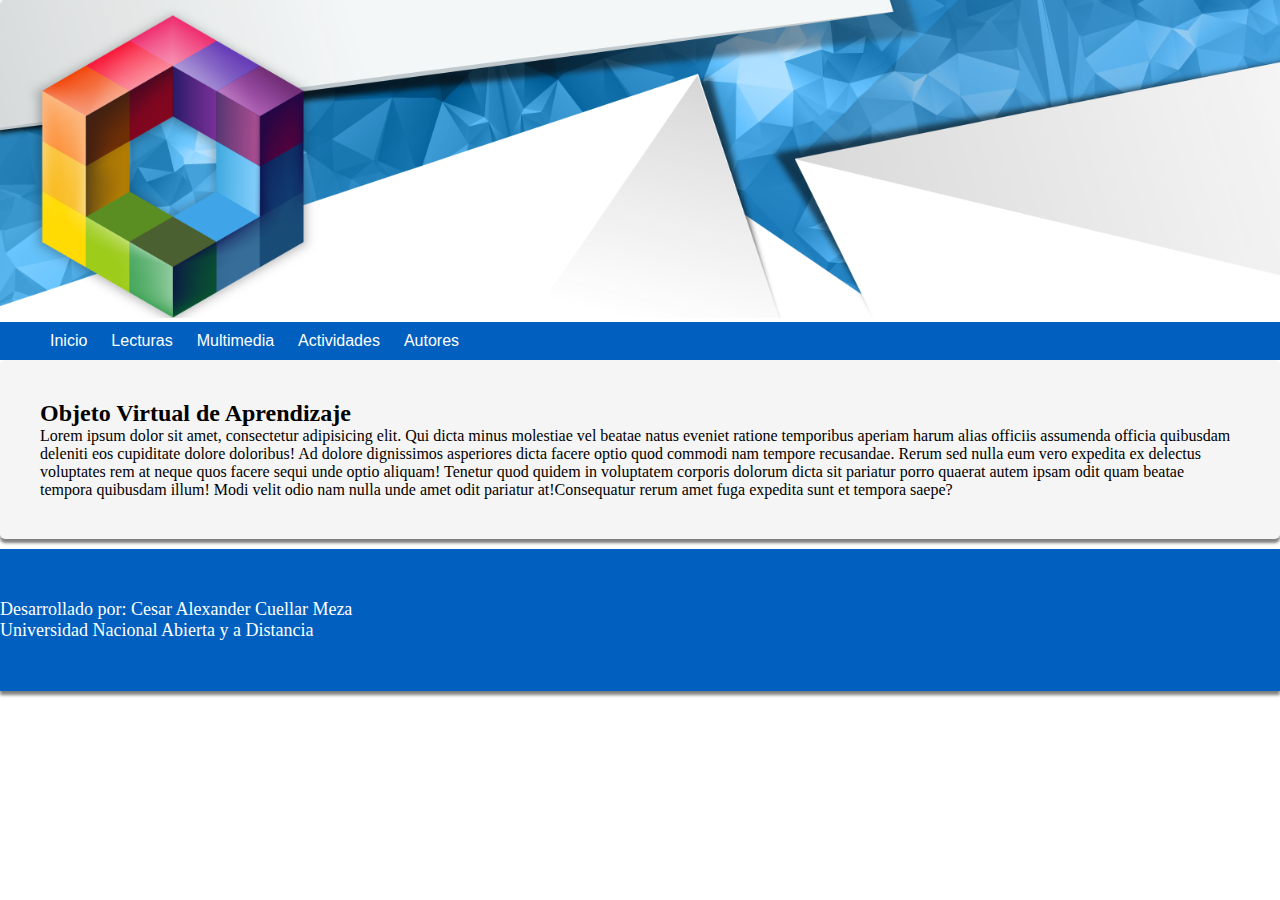
==== index.html @ 1b819544 "Initial commit" ====
<!DOCTYPE html>
<html lang="es" class="no-js">
<head>
    <meta charset="UTF-8">
    <meta name="viewport" content="width=device-width, initial-scale=1.0">
    <meta http-equiv="X-UA-Compatible" content="ie=edge">
    <link rel="stylesheet" href="estilos/estilo.css">
    <script src="js/modernizr-custom.js"></script>
    <title>O.V.I Unidad 2</title>
</head>

<body>
    <div id="contenedor">
        <header>
            <div>
                <a href="#"><img src="img/ECBTI-1.png"></a>
            </div>

        </header>
        <nav id="navegacion">
            <ul>
                <li><a href="index.html">Inicio</a></li>
                <li><a href="#">Lecturas</a></li>
                <li><a href="#">Multimedia</a></li>
                <li><a href="#">Actividades</a></li>
                <li><a href="#">Autores</a></li>
            </ul>
        </nav>
        <section class="contenido">
            <article>
                <h2>Objeto Virtual de Aprendizaje</h2>
                <p>Lorem ipsum dolor sit amet, consectetur adipisicing elit. Qui dicta minus molestiae vel beatae natus eveniet ratione temporibus aperiam harum alias officiis assumenda officia quibusdam deleniti eos cupiditate dolore doloribus! Ad dolore dignissimos asperiores dicta facere optio quod commodi nam tempore recusandae. Rerum sed nulla eum vero expedita ex delectus voluptates rem at neque quos facere sequi unde optio aliquam! Tenetur quod quidem in voluptatem corporis dolorum dicta sit pariatur porro quaerat autem ipsam odit quam beatae tempora quibusdam illum! Modi velit odio nam nulla unde amet odit pariatur at!Consequatur rerum amet fuga expedita sunt et tempora saepe?</p>
            </article>
        </section>
        <footer>
            <p>Desarrollado por: Cesar Alexander Cuellar Meza</p>
            <p>Universidad Nacional Abierta y a Distancia</p>
        </footer>
    </div>
</body>
</html>
---- estilos/estilo.css ----
*{
    margin: 0;
}

header div a img{
    width:  100%;
    height: 100%;
}

nav{
    padding-bottom: 0px;
    margin-bottom: 0px;
    background-color: #005fbf;
    list-style: none;
    margin: 0px;
    padding: 0px;
}

ul li{
    display: inline-block;
}

ul li a{
    display: block;
    font-family: Verdana, Geneva, Tahoma, sans-serif;
    color:  white;
    text-decoration: none;
    padding: 10px;
    font-size: 16px;
}
ul li a:hover{
    background-color: cornflowerblue;
}

header div a:hover{
    cursor: default;
}

.contenido article{
	padding: 40px;
	background: whitesmoke;
	border-radius: 5px 5px 5px 5px;
	margin-bottom: 10px;
	box-shadow: 0px 4px 3px rgba(0,0,0,.5);
}

footer{
    width: 100%;
    height: 100%;
    background: #005fbf;
    color: white;
    font-size: 18px;;
	padding: 50px 0px;
	box-shadow: 0px 4px 3px rgba(0,0,0,.5);
}
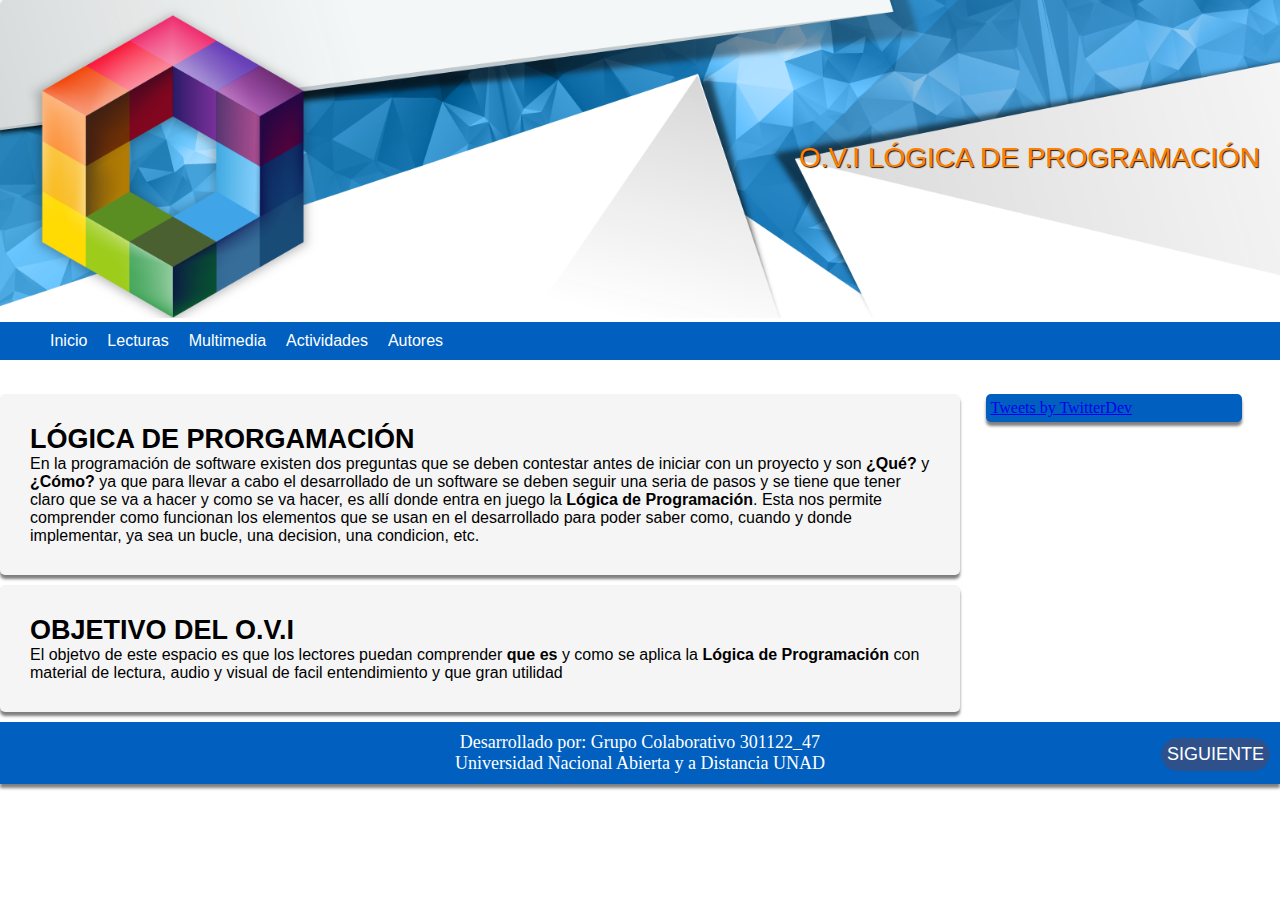
==== commit 01fffc8d: "Update index.html" ====
--- a/index.html
+++ b/index.html
@@ -12,29 +12,62 @@
 <body>
     <div id="contenedor">
         <header>
-            <div>
-                <a href="#"><img src="img/ECBTI-1.png"></a>
-            </div>
-
+            <div><a href="#"><img src="img/ECBTI-1.png"></a></div>
+            <p>O.V.I LÓGICA DE PROGRAMACIÓN</p>
         </header>
-        <nav id="navegacion">
+        <nav id="menu">
             <ul>
                 <li><a href="index.html">Inicio</a></li>
-                <li><a href="#">Lecturas</a></li>
-                <li><a href="#">Multimedia</a></li>
-                <li><a href="#">Actividades</a></li>
+                <li><a href="lecturas.html">Lecturas</a>
+                    <ul class="submenu">
+                        <li><a href="#">Fundamentos</a></li>
+                        <li><a href="#">Decisiones</a></li>
+                        <li><a href="#">Bucles</a></li>
+                        <li><a href="#">Arreglos</a></li>                
+                    </ul>
+                </li>
+                <li><a href="#">Multimedia</a>
+                    <ul class="submenu">
+                        <li><a href="algoritmos.html">Algoritmos</a></li>
+                        <li><a href="#">Pseudocodigos</a></li>
+                    </ul>
+                </li>
+                <li><a href="#">Actividades</a>
+                    <ul class="submenu">
+                        <li><a href="#">Actividad 1</a></li>
+                        <li><a href="#">Actividad 2</a></li>
+                        <li><a href="#">Actividad 3</a></li>
+                    </ul>
+                </li>
                 <li><a href="#">Autores</a></li>
             </ul>
         </nav>
         <section class="contenido">
-            <article>
-                <h2>Objeto Virtual de Aprendizaje</h2>
-                <p>Lorem ipsum dolor sit amet, consectetur adipisicing elit. Qui dicta minus molestiae vel beatae natus eveniet ratione temporibus aperiam harum alias officiis assumenda officia quibusdam deleniti eos cupiditate dolore doloribus! Ad dolore dignissimos asperiores dicta facere optio quod commodi nam tempore recusandae. Rerum sed nulla eum vero expedita ex delectus voluptates rem at neque quos facere sequi unde optio aliquam! Tenetur quod quidem in voluptatem corporis dolorum dicta sit pariatur porro quaerat autem ipsam odit quam beatae tempora quibusdam illum! Modi velit odio nam nulla unde amet odit pariatur at!Consequatur rerum amet fuga expedita sunt et tempora saepe?</p>
-            </article>
+            <section class="main">
+                <article>
+                    <h2>LÓGICA DE PRORGAMACIÓN</h2>
+                    <p>En la programación de software existen dos preguntas que se deben contestar antes de iniciar con un proyecto y son 
+                    <b>¿Qué?</b> y <b>¿Cómo?</b> ya que para llevar a cabo el desarrollado de un software se deben seguir una seria de pasos
+                    y se tiene que tener claro que se va a hacer y como se va hacer, es allí donde entra en juego la <b>Lógica de Programación</b>. 
+                    Esta nos permite comprender como funcionan los elementos que se usan en el desarrollado para poder saber como, cuando y donde 
+                    implementar, ya sea un bucle, una decision, una condicion, etc.</p>
+                </article>
+                <article>
+                    <h2>OBJETIVO DEL O.V.I</h2>
+                    <p>El objetvo de este espacio es que los lectores puedan comprender <b>que es</b> y como se aplica la <b>Lógica de Programación</b>
+                    con material de lectura, audio y visual de facil entendimiento y que gran utilidad </p>
+                </article>
+            </section>
+            <aside>
+                <a class="twitter-timeline" data-lang="es" data-width="100%" data-height="300px" data-dnt="true" 
+                data-theme="light" data-link-color="#2B7BB9" href="https://twitter.com/universidadunad?lang=es">
+                Tweets by TwitterDev</a> <script async src="https://platform.twitter.com/widgets.js" charset="utf-8"></script>
+            </aside>
         </section>
         <footer>
-            <p>Desarrollado por: Cesar Alexander Cuellar Meza</p>
-            <p>Universidad Nacional Abierta y a Distancia</p>
+            <p>Desarrollado por: Grupo Colaborativo 301122_47</p>
+            <p>Universidad Nacional Abierta y a Distancia UNAD</p>
+            <a class="boton" href="lecturas.html">Siguiente</a>
         </footer>
     </div>
 </body>
--- a/estilos/estilo.css
+++ b/estilos/estilo.css
@@ -7,50 +7,112 @@
     height: 100%;
 }
 
-nav{
+header p{
+    float: right;
+    position: relative;
+    bottom: 200px;
+    margin: 20px;
+    color:rgb(255,127,0);
+    display: block;
+    font-family: 'Helvetica', sans-serif;
+    font-size: 28px;
+    text-shadow: rgb(25,25,25) 1px 1px 1px;
+}
+
+#menu{
     padding-bottom: 0px;
     margin-bottom: 0px;
     background-color: #005fbf;
-    list-style: none;
     margin: 0px;
     padding: 0px;
 }
-
-ul li{
-    display: inline-block;
+#menu ul{
+    list-style: none;
+    display: flex;
 }
 
-ul li a{
+#menu a{
+    color:white;
+    background-color: #005fbf;
     display: block;
+    padding: 10px;
+    text-decoration: none;
     font-family: Verdana, Geneva, Tahoma, sans-serif;
-    color:  white;
-    text-decoration: none;
     padding: 10px;
     font-size: 16px;
 }
-ul li a:hover{
-    background-color: cornflowerblue;
+
+#menu a:hover{
+    background-color:  cornflowerblue;
+}
+
+#menu ul ul{
+    display: none;
+    position: absolute;
+}
+
+#menu ul li:hover ul{
+    display: block;
 }
 
 header div a:hover{
     cursor: default;
 }
 
-.contenido article{
-	padding: 40px;
+.contenido .main{
+    width: 75%;
+	margin-right: 2%;
+    float: left;
+}
+
+.main article{
+    padding: 30px;
+    font-family: Verdana, Geneva, Tahoma, sans-serif;
+    font-size: 18px;
 	background: whitesmoke;
 	border-radius: 5px 5px 5px 5px;
 	margin-bottom: 10px;
 	box-shadow: 0px 4px 3px rgba(0,0,0,.5);
 }
+.main article p{
+    font-size: 16px;
+    font-family: Verdana, Geneva, Tahoma, sans-serif;
+}
 
-footer{
-    width: 100%;
-    height: 100%;
-    background: #005fbf;
-    color: white;
-    font-size: 18px;;
-	padding: 50px 0px;
+.contenido aside{
+    width: 20%;
+	background: #005fbf;
+	float: left;
+	padding: 5px;
+	margin-bottom: 10px;
+	border-radius: 5px 5px 5px 5px;
+	box-sizing: border-box;
 	box-shadow: 0px 4px 3px rgba(0,0,0,.5);
 }
 
+footer {
+    background: #005fbf;
+	clear: both;
+    color: white;
+    font-size: 18px;
+	padding: 10px;
+	text-align: center;
+	box-shadow: 0px 4px 3px rgba(0,0,0,.5);
+}
+.boton {
+    float: right;
+    position: relative;
+    bottom: 35.5px;
+    border: 1px solid #2e518b;
+    padding: 5px; 
+    background-color: #2e518b;
+    color: #ffffff;
+    text-decoration: none;
+    text-transform: uppercase;
+    font-family: Verdana, Geneva, Tahoma, sans-serif;
+    border-radius: 50px;
+    }
+
+    .boton:hover{
+        background-color: cornflowerblue;
+    }
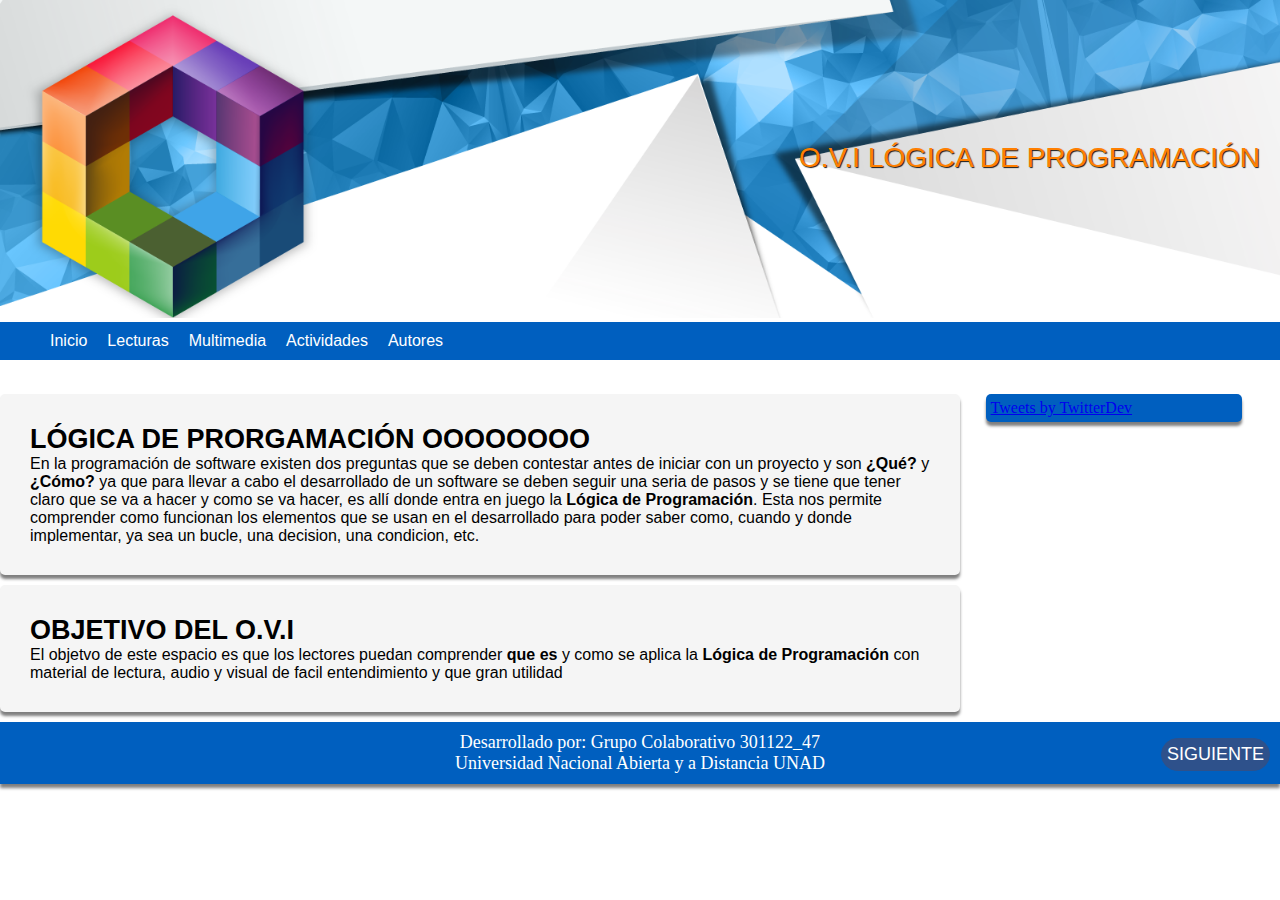
==== commit cdafee62: "Update index.html" ====
--- a/index.html
+++ b/index.html
@@ -20,32 +20,32 @@
                 <li><a href="index.html">Inicio</a></li>
                 <li><a href="lecturas.html">Lecturas</a>
                     <ul class="submenu">
-                        <li><a href="#">Fundamentos</a></li>
-                        <li><a href="#">Decisiones</a></li>
-                        <li><a href="#">Bucles</a></li>
-                        <li><a href="#">Arreglos</a></li>                
+                        <li><a href="fundamentos.html">Fundamentos</a></li>
+                        <li><a href="desiciones.html">Decisiones</a></li>
+                        <li><a href="bucles.html">Bucles</a></li>
+                        <li><a href="arreglos.html">Arreglos</a></li>                
                     </ul>
                 </li>
                 <li><a href="#">Multimedia</a>
                     <ul class="submenu">
                         <li><a href="algoritmos.html">Algoritmos</a></li>
-                        <li><a href="#">Pseudocodigos</a></li>
+                        <li><a href="pseudocodigos.html">Pseudocodigos</a></li>
                     </ul>
                 </li>
                 <li><a href="#">Actividades</a>
                     <ul class="submenu">
-                        <li><a href="#">Actividad 1</a></li>
-                        <li><a href="#">Actividad 2</a></li>
-                        <li><a href="#">Actividad 3</a></li>
+                        <li><a href="actividad_1.html">Actividad 1</a></li>
+                        <li><a href="actividad_2.html">Actividad 2</a></li>
+                        <li><a href="actividad_3.html">Actividad 3</a></li>
                     </ul>
                 </li>
-                <li><a href="#">Autores</a></li>
+                <li><a href="autores.html">Autores</a></li>
             </ul>
         </nav>
         <section class="contenido">
             <section class="main">
                 <article>
-                    <h2>LÓGICA DE PRORGAMACIÓN</h2>
+                    <h2>LÓGICA DE PRORGAMACIÓN OOOOOOOO</h2>
                     <p>En la programación de software existen dos preguntas que se deben contestar antes de iniciar con un proyecto y son 
                     <b>¿Qué?</b> y <b>¿Cómo?</b> ya que para llevar a cabo el desarrollado de un software se deben seguir una seria de pasos
                     y se tiene que tener claro que se va a hacer y como se va hacer, es allí donde entra en juego la <b>Lógica de Programación</b>. 
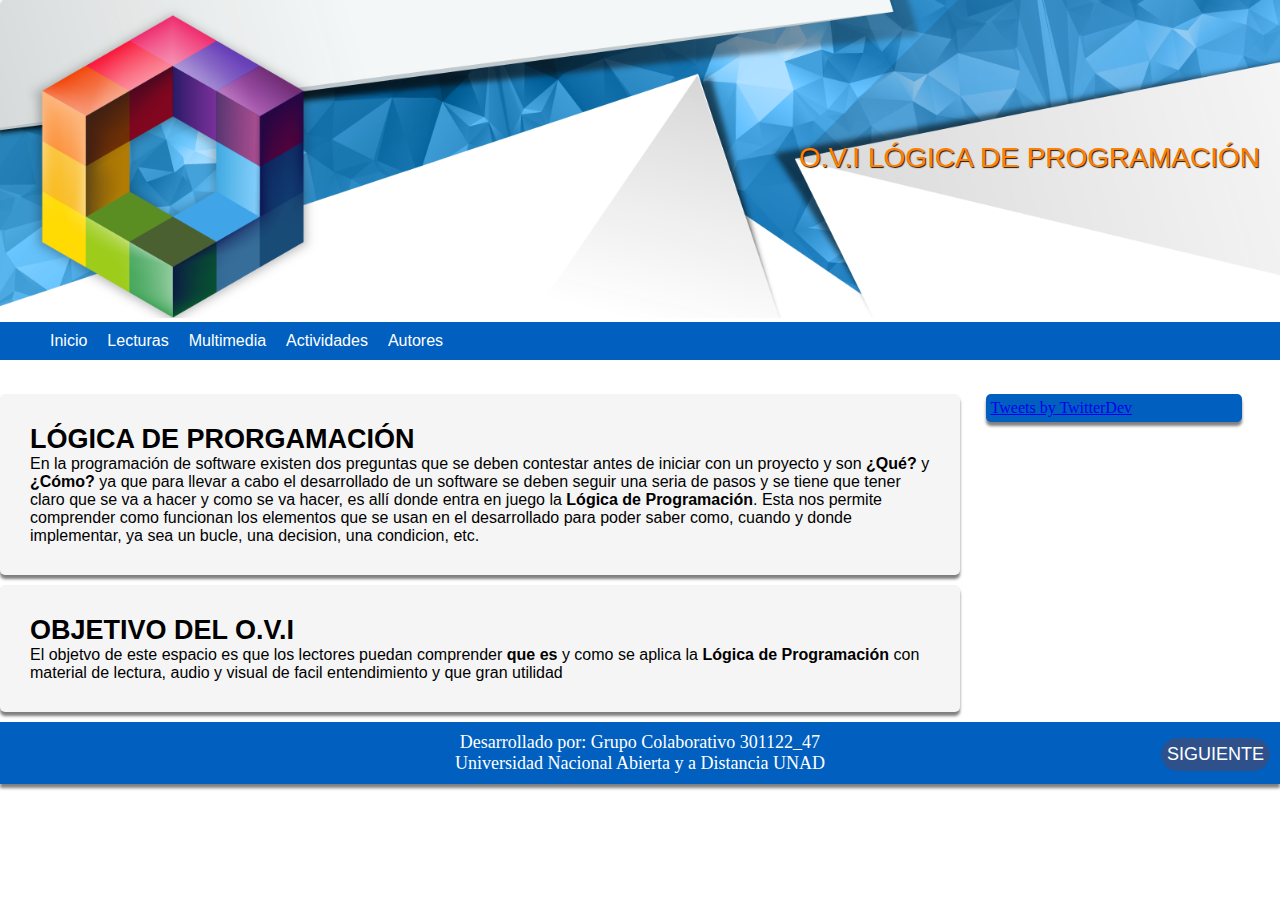
==== commit 6d8f9ac5: "Update index.html" ====
--- a/index.html
+++ b/index.html
@@ -45,7 +45,7 @@
         <section class="contenido">
             <section class="main">
                 <article>
-                    <h2>LÓGICA DE PRORGAMACIÓN OOOOOOOO</h2>
+                    <h2>LÓGICA DE PRORGAMACIÓN</h2>
                     <p>En la programación de software existen dos preguntas que se deben contestar antes de iniciar con un proyecto y son 
                     <b>¿Qué?</b> y <b>¿Cómo?</b> ya que para llevar a cabo el desarrollado de un software se deben seguir una seria de pasos
                     y se tiene que tener claro que se va a hacer y como se va hacer, es allí donde entra en juego la <b>Lógica de Programación</b>. 
